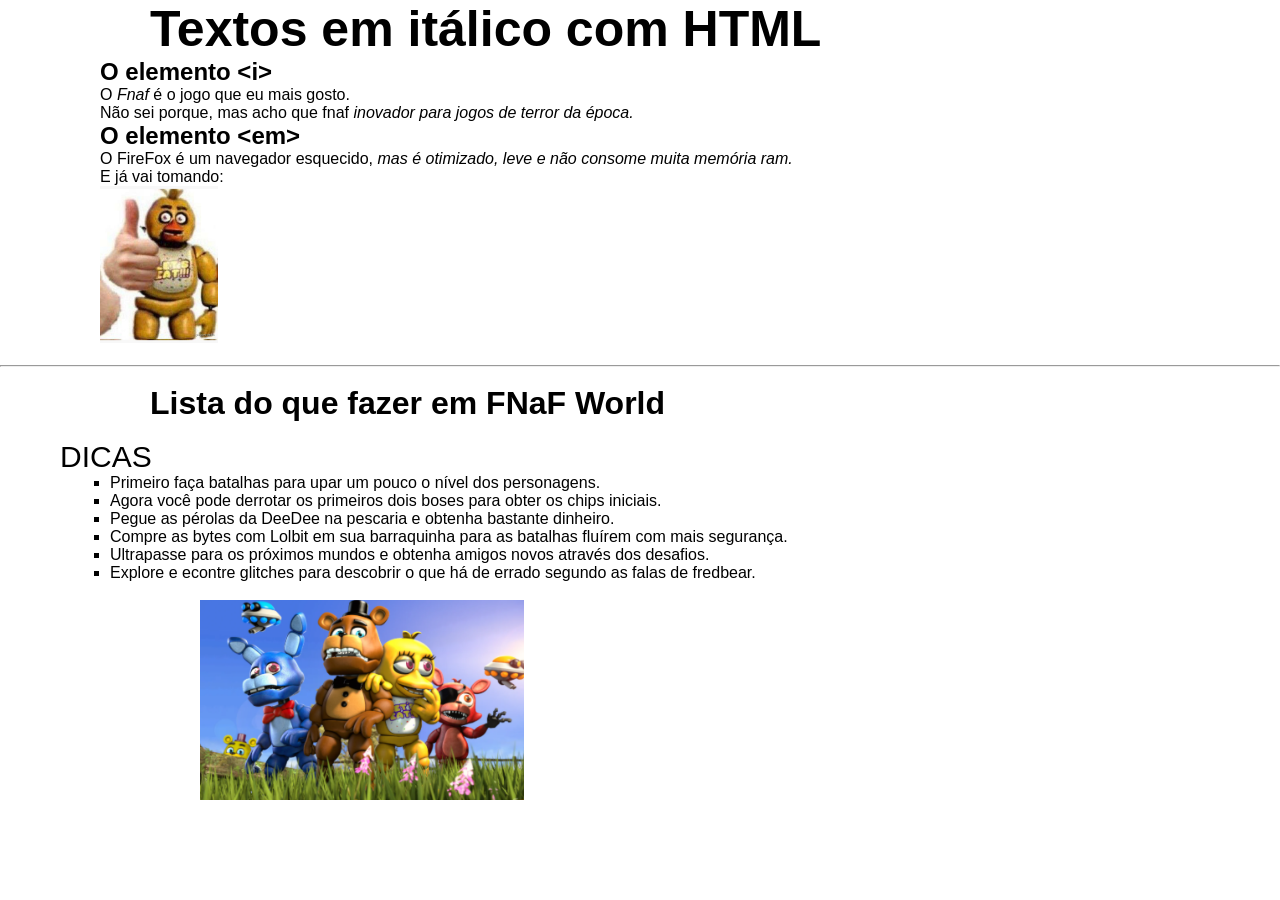
==== index2.html @ 3fe48e94 "segundo site feito e imagens na real eu já sei, só to zoando meus conhecimentos. hahaha" ====
<!DOCTYPE html>
<html lang="en">
<head>
    <meta charset="UTF-8">
    <meta http-equiv="X-UA-Compatible" content="IE=edge">
    <meta name="viewport" content="width=device-width, initial-scale=1.0">
    <link rel="stylesheet" href="style.css">
    <title>Site da faculdade 2</title>
</head>
<body>
    <div class="textosedits" style="margin-left: 100px;">
    <header>

        <h1 style="margin-left: 50px; font-size: 50px   ;">Textos em itálico com HTML</h1>

        <h2>O elemento &lt;i&gt;</h2>
<p>
    O <i>Fnaf</i> é o jogo que eu mais gosto.
</p>
<p>Não sei porque, mas acho que fnaf <i> inovador para jogos de terror da época.</i></p>
</header>
<main>
<h2>O elemento &lt;em&gt;</h2>
<p>
    O FireFox é um navegador esquecido, <em>mas é otimizado, leve e não consome muita memória ram.</em>
</p>
<p>E já vai tomando:</p>
<div class="meme">
    <img src="chonca.jpg" style="width: 10%; height: 10%;">
</div>
</div>
<br>
<hr>
<br>
<h1 style="margin-left: 150px;">Lista do que fazer em FNaF World</h1>
<br>
<ul style="margin-left: 10px;">
    <li style="font-size: 30px; margin-left: 50px; list-style: none;">DICAS</li>
<ol style="margin-left: 100px;">
    <li>
        Primeiro faça batalhas para upar um pouco o nível dos personagens.
    </li>
    <li>
        Agora você pode derrotar os primeiros dois boses para obter os chips iniciais.
    </li>
    <li>
        Pegue as pérolas da DeeDee na pescaria e obtenha bastante dinheiro.
    </li>
    <li>
        Compre as bytes com Lolbit em sua barraquinha para as batalhas fluírem com mais segurança.
    </li>
    <li>
        Ultrapasse para os próximos mundos e obtenha amigos novos através dos desafios.
    </li>
    <li>
        Explore e econtre glitches para descobrir o que há de errado segundo as falas de fredbear.
    </li>
</ol>              
</ul>
<br>
<div class="fwimg" style="margin-left: 200px;">
    <img src="fwimg.png" style="width: 30%;">
</div>
<br>
<br>
<br>
</main>

</body>
</html>
---- style.css ----
*{

font-family: -apple-system, BlinkMacSystemFont, 'Segoe UI', Roboto, Oxygen, Ubuntu, Cantarell, 'Open Sans', 'Helvetica Neue', sans-serif;
margin: 0;
padding: 0;
list-style:square;

}
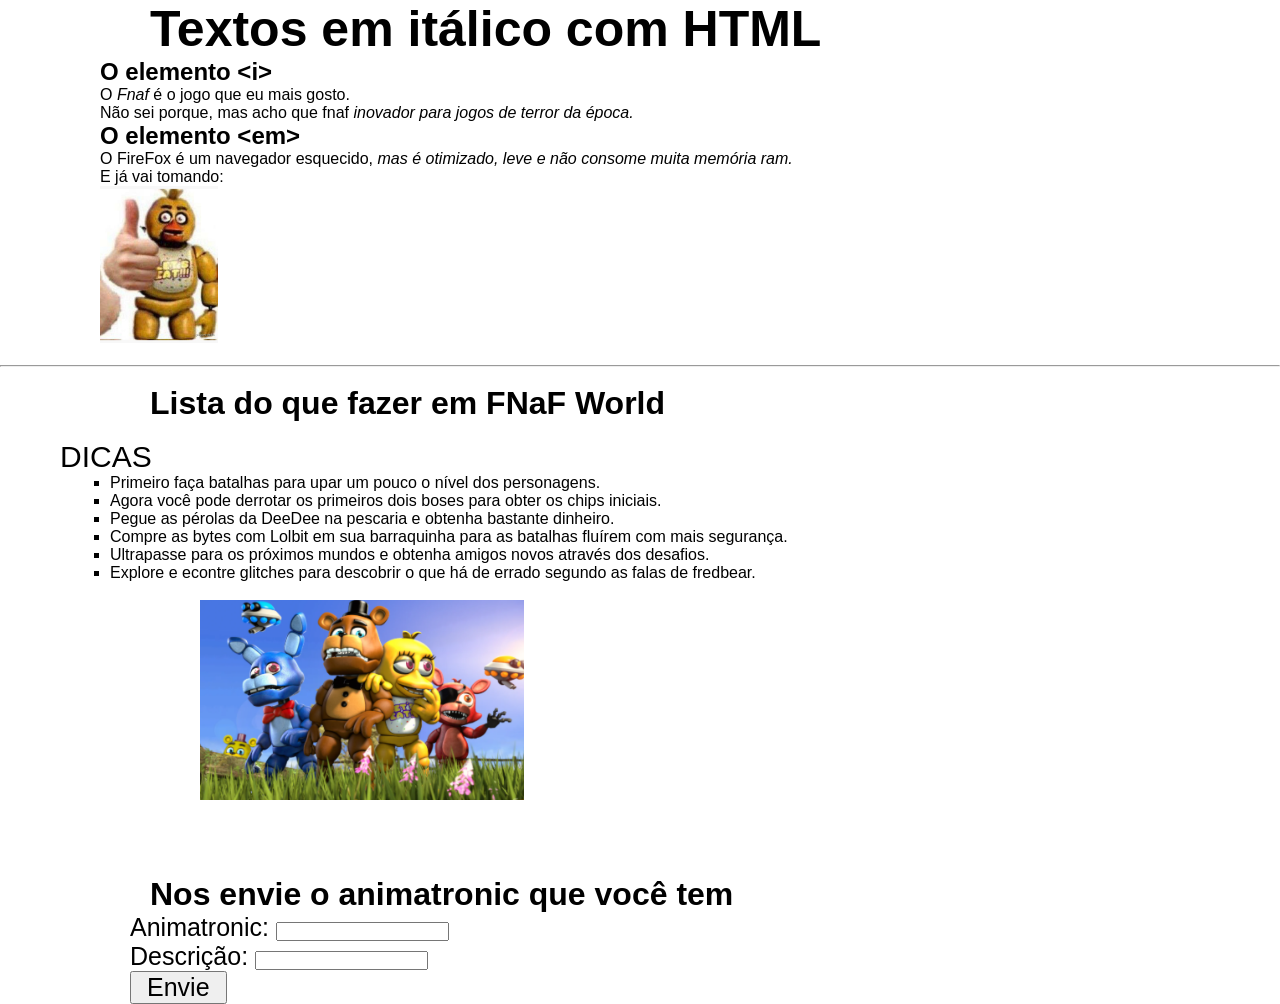
==== commit ccc6b1d4: "testando os metodos de forms; ignore" ====
--- a/index2.html
+++ b/index2.html
@@ -64,6 +64,32 @@
 <br>
 <br>
 <br>
+<br>
+<h1 style="margin-left: 150px;">Nos envie o animatronic que você tem</h1>
+<form action="cadatra.php" method="post" style="text-align: justify; margin-left: 130px; font-size: 25px; size: 25px;">
+
+<div class="cadasrar">
+
+<label for="animatr">Animatronic:</label>
+<input type="text" name="prodName" id="animatr">
+<div class="desc">
+
+    <label for="descricao">
+Descrição:
+    </label>
+    <input type="text" name="descName" id="descricao">
+
+</div>
+
+</div>
+<button type="submit" style="font-size:25px; padding-right: 15px; padding-left: 15px;"><a href="telaobrigado.html" style="text-decoration: none; color: black;">Envie</a></button>
+</form>
+
+<form action="cadastra.php" method="get">
+    <p><label for=""></label></p>
+    <p></p>
+    <p></p>
+</form>
 </main>
 
 </body>
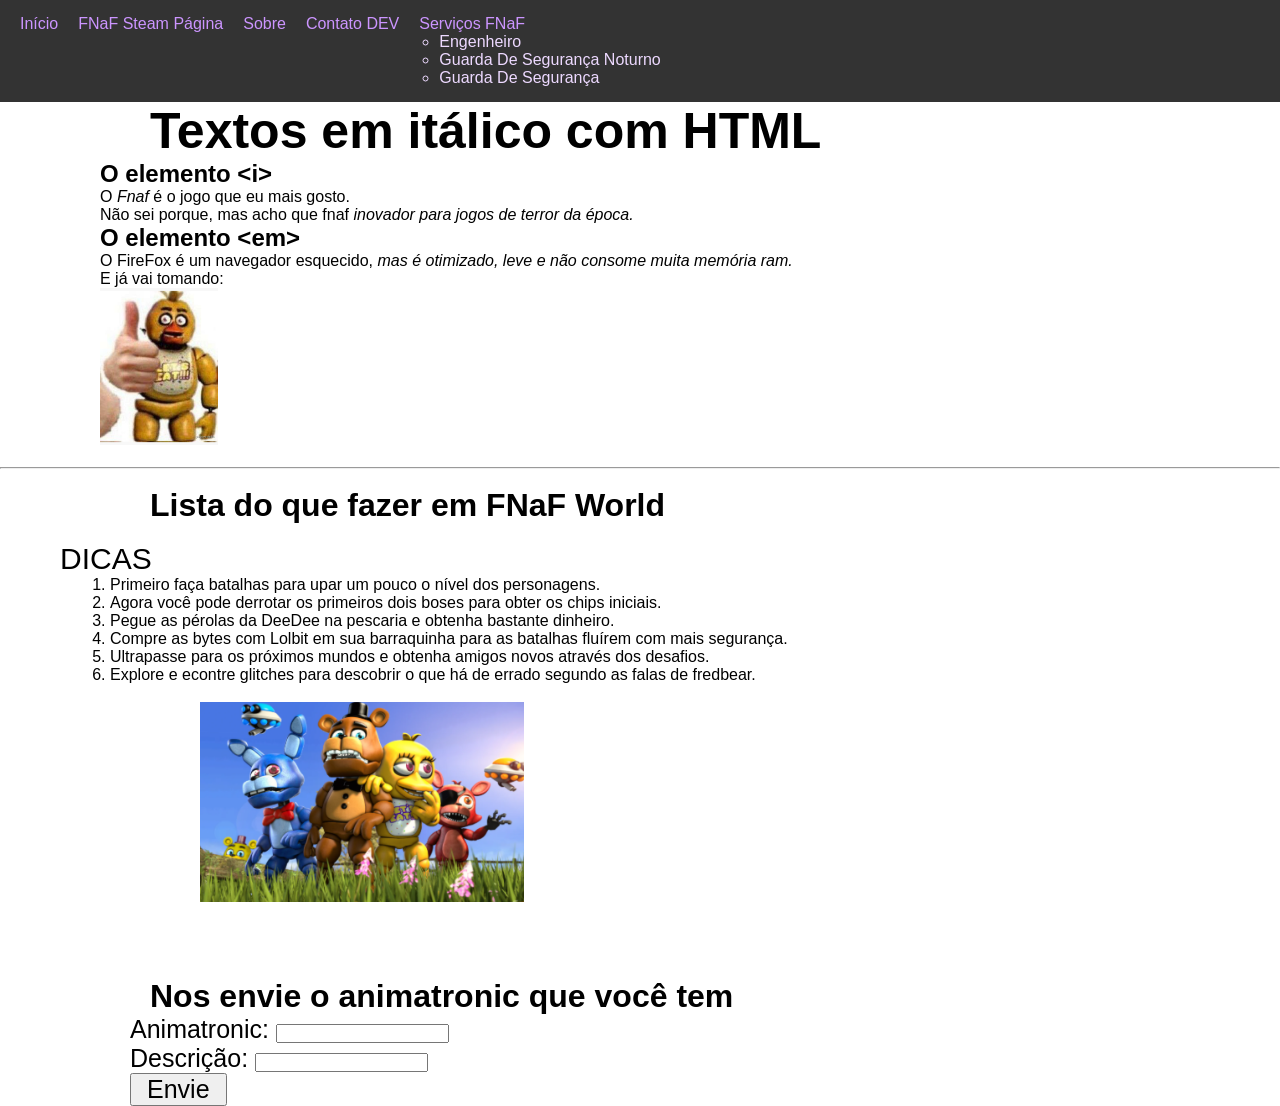
==== commit 06462d85: "committt" ====
--- a/index2.html
+++ b/index2.html
@@ -8,6 +8,24 @@
     <title>Site da faculdade 2</title>
 </head>
 <body>
+    <nav>
+
+        <ul style="list-style: none; padding: 0%0; margin: 0%; display: flex; background-color: #333; text-decoration: none; padding-bottom: 15px; padding-top: 15px;">
+    
+            <li style="color: rgb(204, 149, 255); "><a href="index.html" style="text-decoration: none; color: rgb(204, 149, 255); margin-left: 20px;"  target="blank">Início</a></li>
+            <li style="color: rgb(204, 149, 255);"><a href="https://share.google/tXIxRRkJGzZpc7MlQ" style="text-decoration: none; color: rgb(204, 149, 255); margin-left: 20px;"  target="blank">FNaF Steam Página</a></li>
+            <li style="color: rgb(204, 149, 255);  "><a href="index.html#section1" style="text-decoration: none; color: rgb(204, 149, 255); margin-left: 20px;"  target="blank">Sobre</a></li>
+            <li style="color: rgb(204, 149, 255);"><a href="https://github.com/FranciscoEuzb" style="text-decoration: none; color: rgb(204, 149, 255); margin-left: 20px;"  target="blank">Contato DEV</a></li>
+            <li style="color: rgb(204, 149, 255); "><a href="#" style="text-decoration: none; color: rgb(204, 149, 255); margin-left: 20px;">Serviços FNaF</a>
+            <ul class="dropdown" style="margin-left: 40px; color: rgb(237, 217, 255);">
+                <li><a href="" style="color: rgb(237, 217, 255); text-decoration: none;">Engenheiro</a></li>
+                <li><a href="" style="color: rgb(237, 217, 255); text-decoration: none;">Guarda De Segurança Noturno</a></li>
+                <li><a href="" style="color: rgb(237, 217, 255); text-decoration: none;">Guarda De Segurança</a></li>
+            </ul></li>
+        </ul>
+    
+    </nav>
+    
     <div class="textosedits" style="margin-left: 100px;">
     <header>
 
@@ -66,7 +84,7 @@
 <br>
 <br>
 <h1 style="margin-left: 150px;">Nos envie o animatronic que você tem</h1>
-<form action="cadatra.php" method="post" style="text-align: justify; margin-left: 130px; font-size: 25px; size: 25px;">
+<form action="../faculdade/telaobrigado.html" method="post" style="text-align: justify; margin-left: 130px; font-size: 25px; size: 25px;">
 
 <div class="cadasrar">
 
@@ -83,13 +101,6 @@
 
 </div>
 <button type="submit" style="font-size:25px; padding-right: 15px; padding-left: 15px;"><a href="telaobrigado.html" style="text-decoration: none; color: black;">Envie</a></button>
-</form>
-
-<form action="cadastra.php" method="get">
-    <p><label for=""></label></p>
-    <p></p>
-    <p></p>
-</form>
 </main>
 
 </body>
--- a/style.css
+++ b/style.css
@@ -3,6 +3,32 @@
 font-family: -apple-system, BlinkMacSystemFont, 'Segoe UI', Roboto, Oxygen, Ubuntu, Cantarell, 'Open Sans', 'Helvetica Neue', sans-serif;
 margin: 0;
 padding: 0;
-list-style:square;
 
-}+
+}
+
+
+nav ul.dropdown:hover li a{
+
+    background-color: #555;
+    padding: 12px 16px;
+
+}
+
+
+nav ul li:hover .dropdown{
+
+    display: none;
+    position: relative;
+    top: 100%;
+    left: 0%;
+    background-color: #333;
+    min-width: 160px;
+    flex-direction: column;
+
+
+}
+
+/** arrumar isso aí **/
+
+
